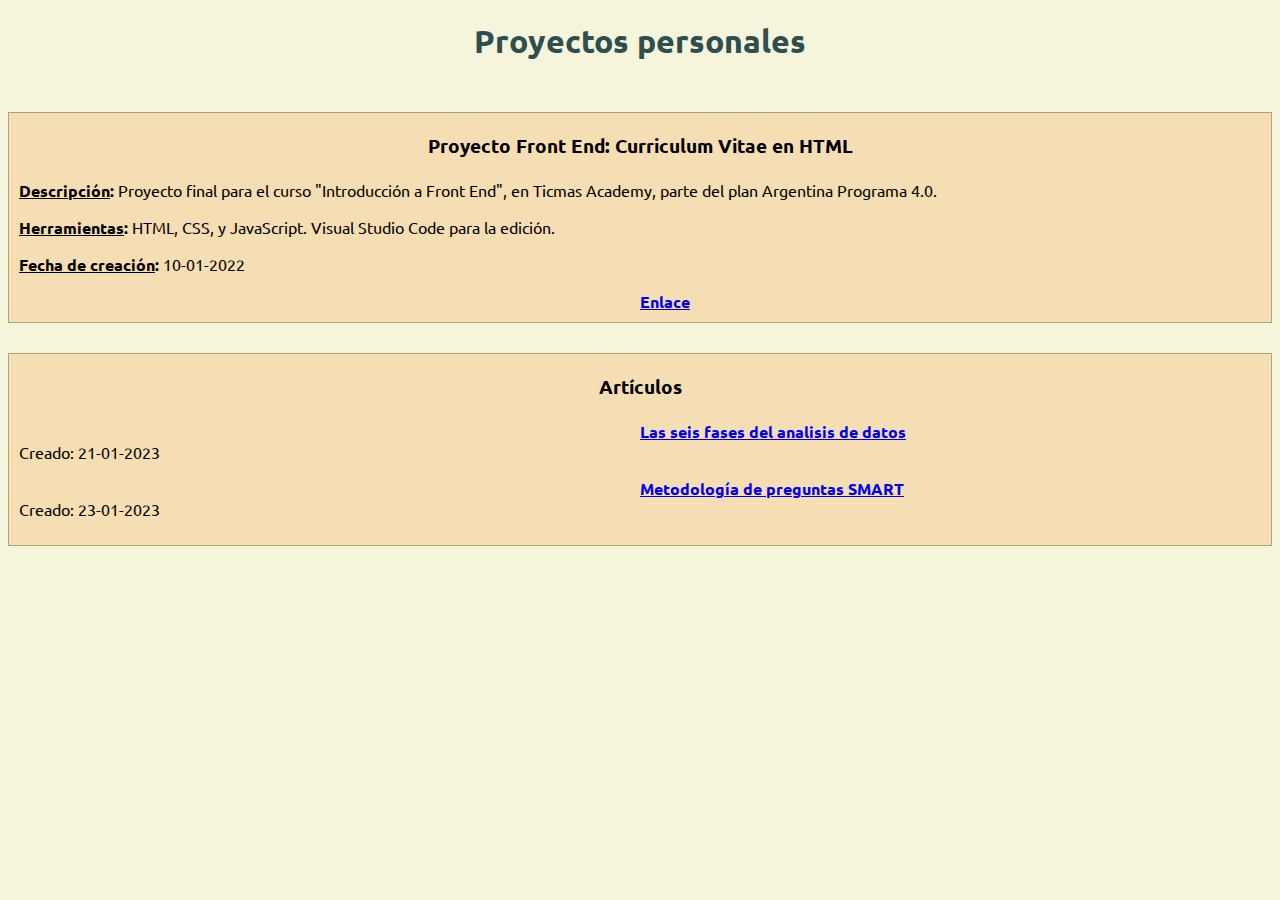
==== index.html @ 73de656f "creado hipervinculo en sitio web" ====
<!DOCTYPE html>
<html lang="es">
    <head>
        <meta charset="UTF-8">
        <meta http-equiv="X-UA-Compatible" content="IE=edge">
        <meta name="viewport" content="width=device-width, initial-scale=1.0">
        <title>Proyectos Emanuel</title>
        <link rel="stylesheet" href="estilo.css">
        <link rel="preconnect" href="https://fonts.googleapis.com">
        <link rel="preconnect" href="https://fonts.gstatic.com" crossorigin>
        <link href="https://fonts.googleapis.com/css2?family=Ubuntu&display=swap" rel="stylesheet">
        </head>
    <body>
        <h1>Proyectos personales</h1>
            <div class = "proyecto">
                <h3>Proyecto Front End: Curriculum Vitae en HTML</h3>
                <p><b><u>Descripción</u>: </b>Proyecto final para el curso "Introducción a Front End", en Ticmas Academy, parte del plan Argentina Programa 4.0.</p>
                <p><b><u>Herramientas</u>: </b>HTML, CSS, y JavaScript. Visual Studio Code para la edición.</p>
                <p><b><u>Fecha de creación</u>: </b>10-01-2022</p>

                <a class = "e_proyect" href="proyecto_final_integrador_front_end/curriculum_vitae.html"><b>Enlace</b></a>
            </div>
            <div class = "proyecto">
                <h3>Artículos</h3>
                <p class = "articulo"><a href="articulos/seisfases_analisisd.html"><u><b>Las seis fases del analisis de datos</u></b></a><br>
                Creado: 21-01-2023</p>
                <p class = "articulo"><a href="articulos/preguntas_SMART.html"><u><b>Metodología de preguntas SMART</u></b></a><br>
                Creado: 23-01-2023</p>
            </div>
    </body>
</html>
---- estilo.css ----
*{
    font-family: 'Ubuntu', sans-serif;
}
h1{
    color: darkslategray;
    text-align: center;
    margin-bottom: 50px;
}

h3{
    text-align: center;
    margin: 5px 5px 5px 5px;
    padding: 5px 5px 5px 5px;
}

body{
    background-color: beige;
}

a{
    left: 50%;
    position: relative;
}

.proyecto{
    padding: 10px 10px 10px 10px;
    border: 1px solid #a9a76f;    
    background-color: wheat;
    margin-bottom: 30px;
}
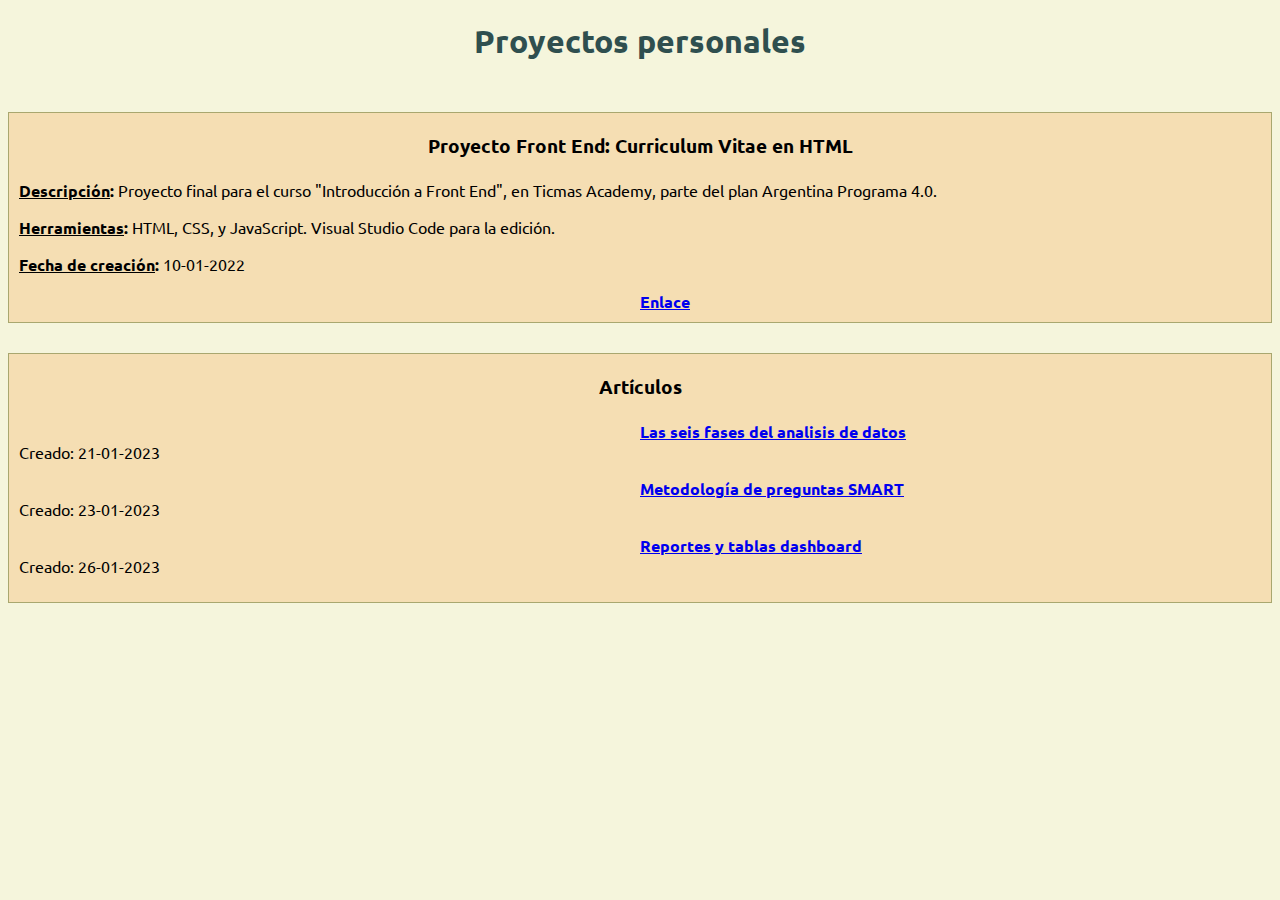
==== commit a4b1a76f: "agregado" ====
--- a/index.html
+++ b/index.html
@@ -22,10 +22,12 @@
             </div>
             <div class = "proyecto">
                 <h3>Artículos</h3>
-                <p class = "articulo"><a href="articulos/seisfases_analisisd.html"><u><b>Las seis fases del analisis de datos</u></b></a><br>
+                <p class = "articulo"><a href="articulos/seisfases_analisis_d.html"><u><b>Las seis fases del analisis de datos</u></b></a><br>
                 Creado: 21-01-2023</p>
                 <p class = "articulo"><a href="articulos/preguntas_SMART.html"><u><b>Metodología de preguntas SMART</u></b></a><br>
                 Creado: 23-01-2023</p>
+                <p class = "articulo"><a href="articulos/reports_y_dashboards.html"><u><b>Reportes y tablas dashboard</u></b></a><br>
+                Creado: 26-01-2023</p>
             </div>
     </body>
 </html>
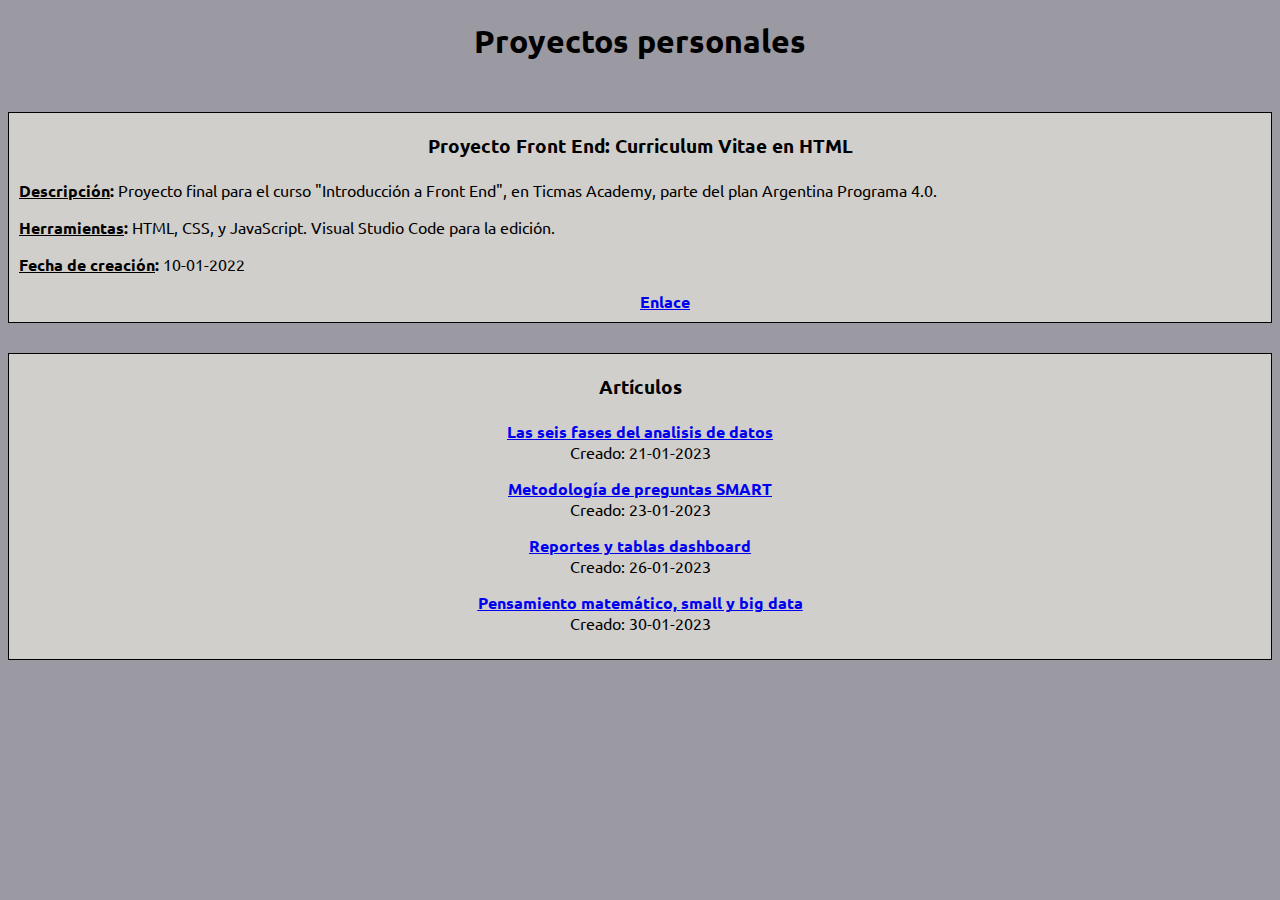
==== commit 706cf691: "Nuevo articulo y cambios menores de estilo" ====
--- a/index.html
+++ b/index.html
@@ -28,6 +28,8 @@
                 Creado: 23-01-2023</p>
                 <p class = "articulo"><a href="articulos/reports_y_dashboards.html"><u><b>Reportes y tablas dashboard</u></b></a><br>
                 Creado: 26-01-2023</p>
+                <p class = "articulo"><a href="articulos/small_y_big_data.html"><u><b>Pensamiento matemático, small y big data</u></b></a><br>
+                Creado: 30-01-2023</p>
             </div>
     </body>
 </html>
--- a/estilo.css
+++ b/estilo.css
@@ -2,7 +2,7 @@
     font-family: 'Ubuntu', sans-serif;
 }
 h1{
-    color: darkslategray;
+    color: #000000;
     text-align: center;
     margin-bottom: 50px;
 }
@@ -14,17 +14,20 @@
 }
 
 body{
-    background-color: beige;
+    background-color: #9b99a1;
 }
 
-a{
+.e_proyect{
     left: 50%;
     position: relative;
+}
+.articulo{
+    text-align: center;
 }
 
 .proyecto{
     padding: 10px 10px 10px 10px;
-    border: 1px solid #a9a76f;    
-    background-color: wheat;
+    border: 1px solid #000000;    
+    background-color: #d1cfcb;
     margin-bottom: 30px;
 }
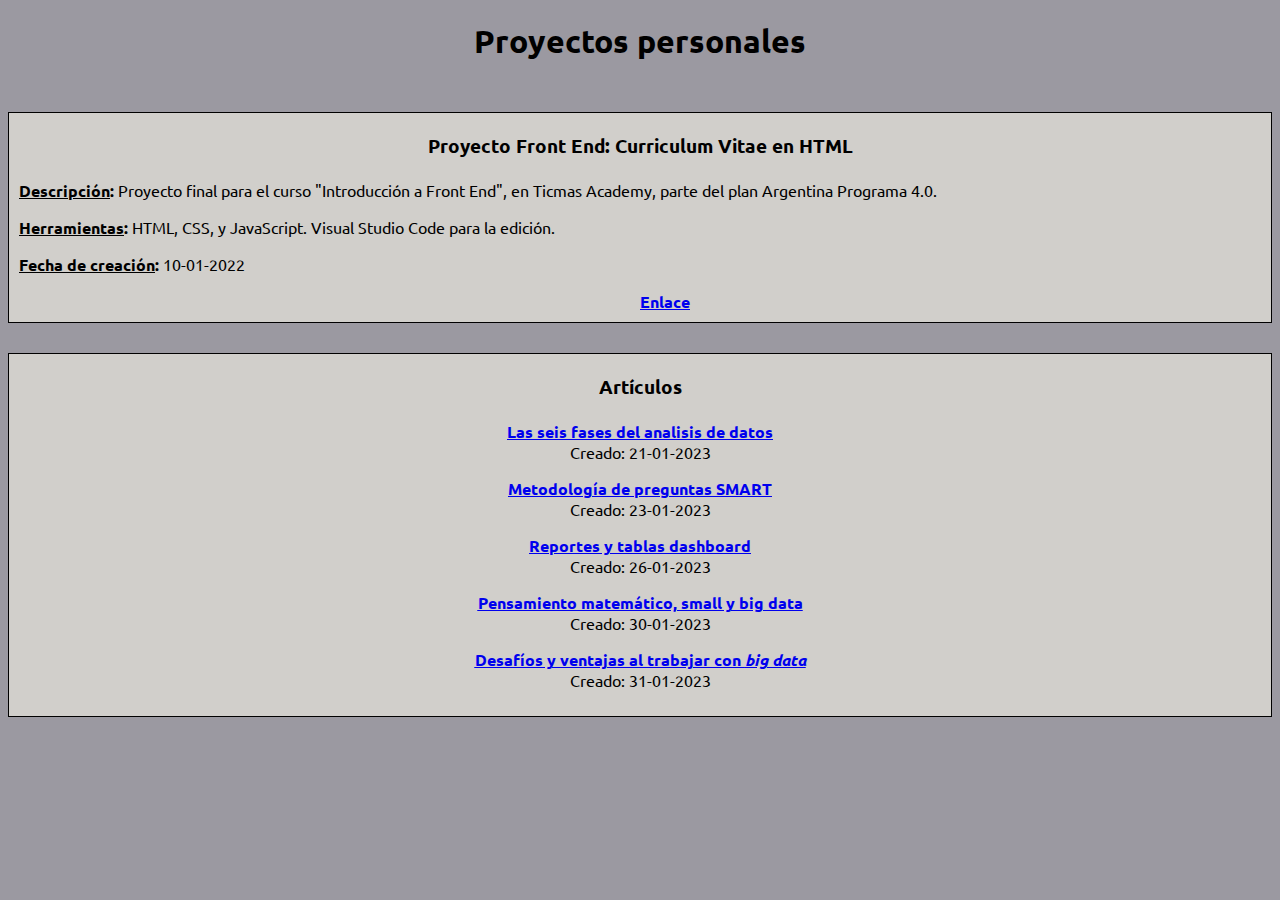
==== commit b3733531: "nuevo articulo agregado" ====
--- a/index.html
+++ b/index.html
@@ -30,6 +30,8 @@
                 Creado: 26-01-2023</p>
                 <p class = "articulo"><a href="articulos/small_y_big_data.html"><u><b>Pensamiento matemático, small y big data</u></b></a><br>
                 Creado: 30-01-2023</p>
+                <p class = "articulo"><a href="articulos/small_y_big_data.html"><u><b>Desafíos y ventajas al trabajar con <i>big data</i></u></b></a><br>
+                Creado: 31-01-2023</p>
             </div>
     </body>
 </html>
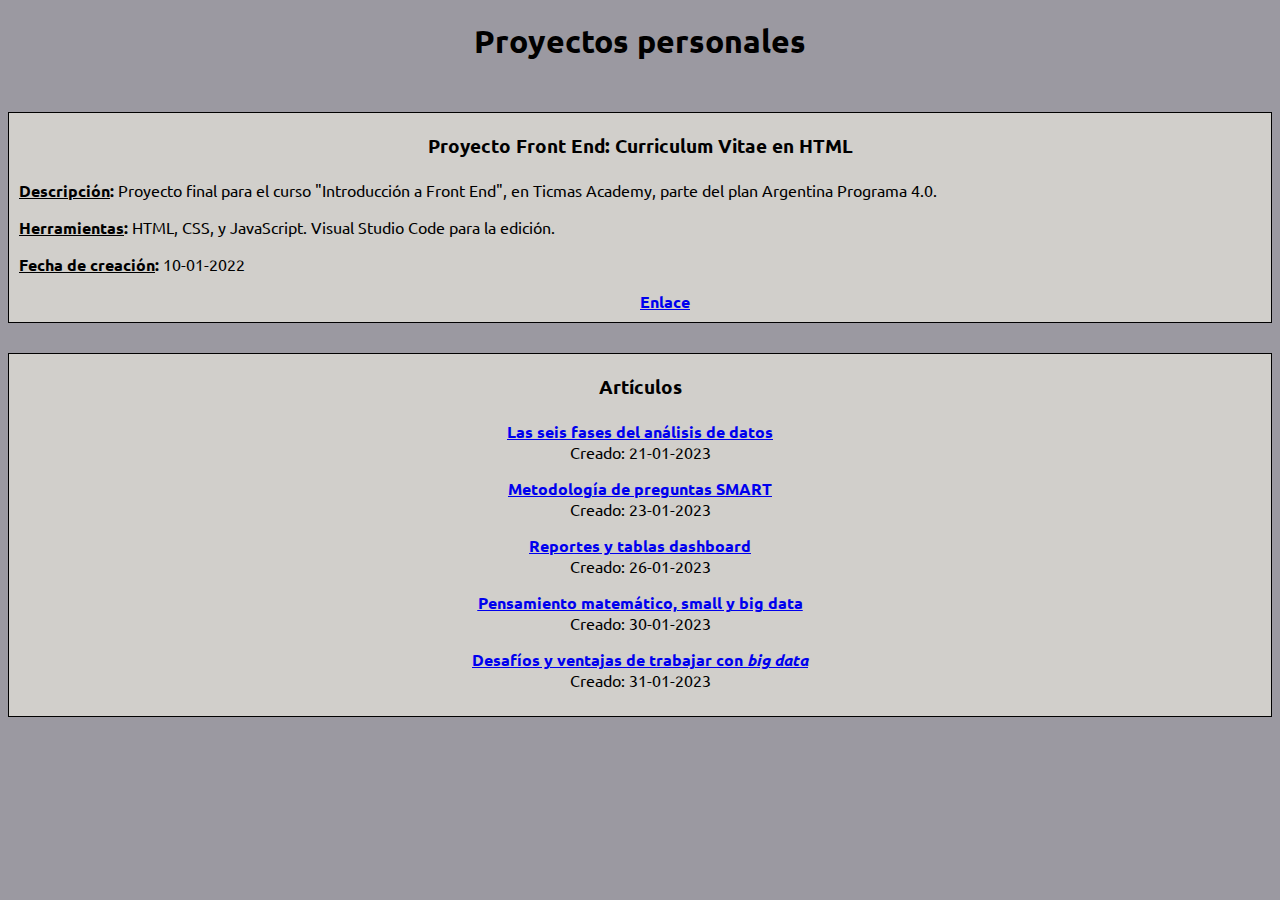
==== commit 06c85f0b: "Ortografia" ====
--- a/index.html
+++ b/index.html
@@ -22,7 +22,7 @@
             </div>
             <div class = "proyecto">
                 <h3>Artículos</h3>
-                <p class = "articulo"><a href="articulos/seisfases_analisis_d.html"><u><b>Las seis fases del analisis de datos</u></b></a><br>
+                <p class = "articulo"><a href="articulos/seisfases_analisis_d.html"><u><b>Las seis fases del análisis de datos</u></b></a><br>
                 Creado: 21-01-2023</p>
                 <p class = "articulo"><a href="articulos/preguntas_SMART.html"><u><b>Metodología de preguntas SMART</u></b></a><br>
                 Creado: 23-01-2023</p>
@@ -30,7 +30,7 @@
                 Creado: 26-01-2023</p>
                 <p class = "articulo"><a href="articulos/small_y_big_data.html"><u><b>Pensamiento matemático, small y big data</u></b></a><br>
                 Creado: 30-01-2023</p>
-                <p class = "articulo"><a href="articulos/small_y_big_data.html"><u><b>Desafíos y ventajas al trabajar con <i>big data</i></u></b></a><br>
+                <p class = "articulo"><a href="articulos/desafios_y_ventajas_big_data"><u><b>Desafíos y ventajas de trabajar con <i>big data</i></u></b></a><br>
                 Creado: 31-01-2023</p>
             </div>
     </body>
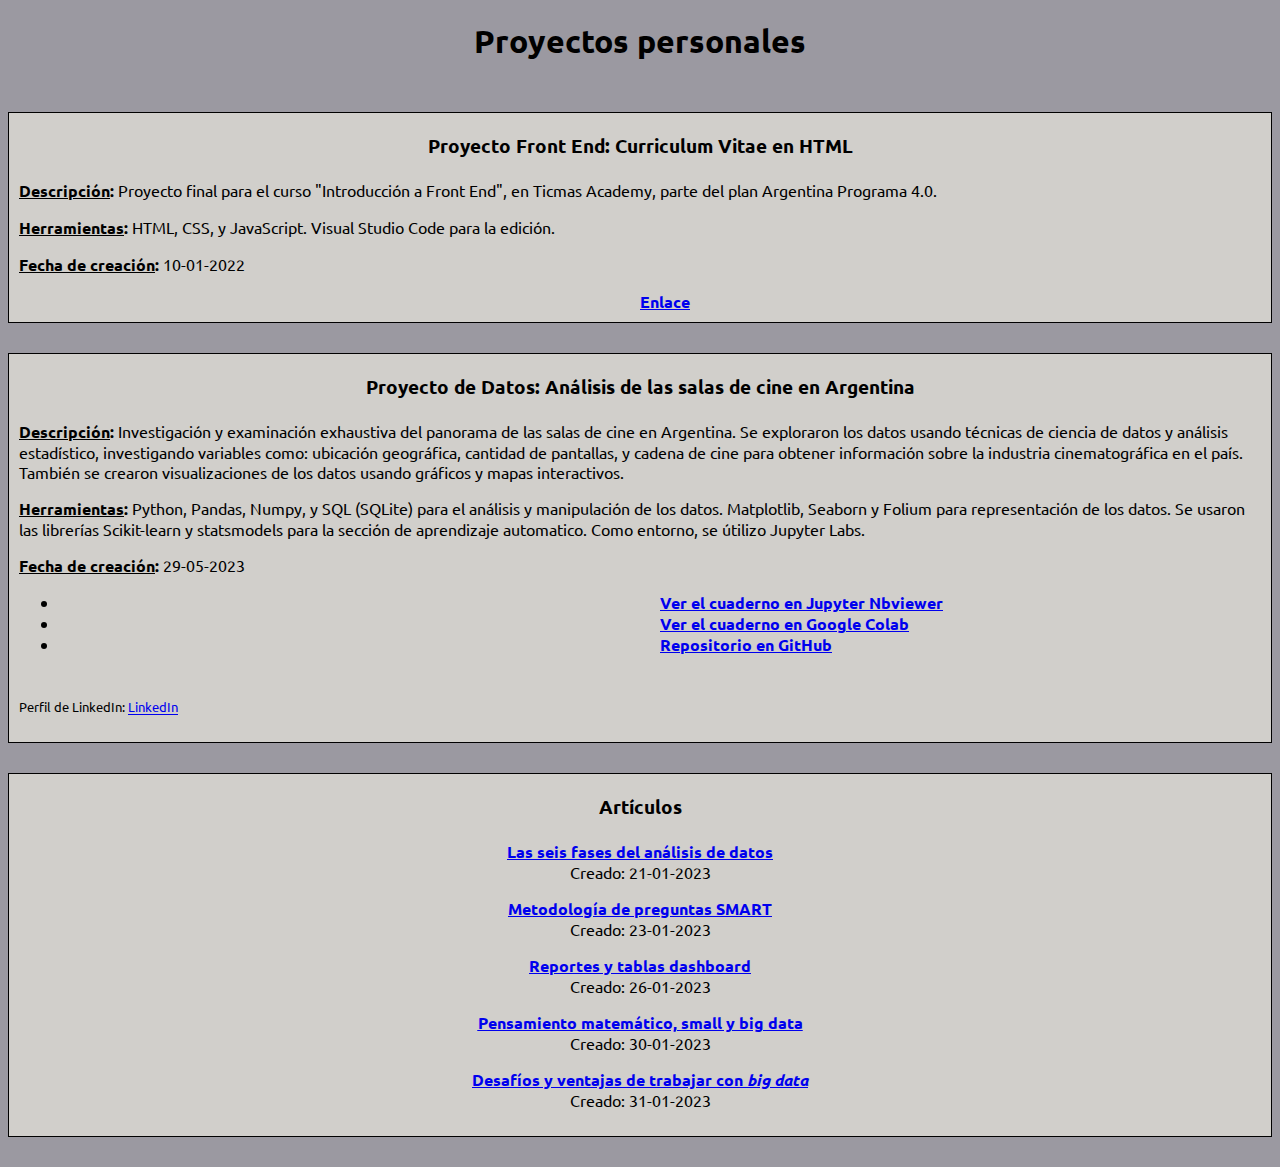
==== commit 11bebdd2: "Arreglado errores index.html" ====
--- a/index.html
+++ b/index.html
@@ -17,8 +17,26 @@
                 <p><b><u>Descripción</u>: </b>Proyecto final para el curso "Introducción a Front End", en Ticmas Academy, parte del plan Argentina Programa 4.0.</p>
                 <p><b><u>Herramientas</u>: </b>HTML, CSS, y JavaScript. Visual Studio Code para la edición.</p>
                 <p><b><u>Fecha de creación</u>: </b>10-01-2022</p>
-
                 <a class = "e_proyect" href="proyecto_final_integrador_front_end/curriculum_vitae.html"><b>Enlace</b></a>
+            </div>
+            <div class = "proyecto">
+                <h3>Proyecto de Datos: Análisis de las salas de cine en Argentina</h3>
+                <p><b><u>Descripción</u>: </b>Investigación y examinación exhaustiva del panorama de las salas de cine en Argentina.
+                     Se exploraron los datos usando técnicas de ciencia de datos y análisis estadístico, investigando variables como: ubicación geográfica, cantidad de pantallas, y cadena de cine para obtener información sobre la industria cinematográfica en el país.
+                     También se crearon visualizaciones de los datos usando gráficos y mapas interactivos.</p>
+                <p><b><u>Herramientas</u>: </b>Python, Pandas, Numpy, y SQL (SQLite) para el análisis y manipulación de los datos.
+                     Matplotlib, Seaborn y Folium para representación de los datos.
+                     Se usaron las librerías Scikit-learn y statsmodels para la sección de aprendizaje automatico.
+                     Como entorno, se útilizo Jupyter Labs.</p>
+                <p><b><u>Fecha de creación</u>: </b>29-05-2023</p>
+                <ul><li><a class = "e_proyect" href="https://nbviewer.org/github/emanuelbe1/proyectos_analisis_de_datos/blob/main/cines_en_Argentina/Cines_en_Argentina.ipynb">
+                    <b>Ver el cuaderno en Jupyter Nbviewer</b></a></li>
+                <li><a class = "e_proyect" href="https://colab.research.google.com/github/emanuelbe1/proyectos_analisis_de_datos/blob/main/cines_en_Argentina/Cines_en_Argentina.ipynb">
+                    <b>Ver el cuaderno en Google Colab</b></a></li>
+                <li><a class = "e_proyect" href="https://github.com/emanuelbe1/proyectos_analisis_de_datos/tree/f758baf2c8b17573d8e7fdb691c42b71c93ed5ff/cines_en_Argentina">
+                    <b>Repositorio en GitHub</b></a><br></li>
+                </ul><br>
+                <sub>Perfil de LinkedIn: <a href='https://www.linkedin.com/in/emanuelbe3/'>LinkedIn</a></sub></p>
             </div>
             <div class = "proyecto">
                 <h3>Artículos</h3>
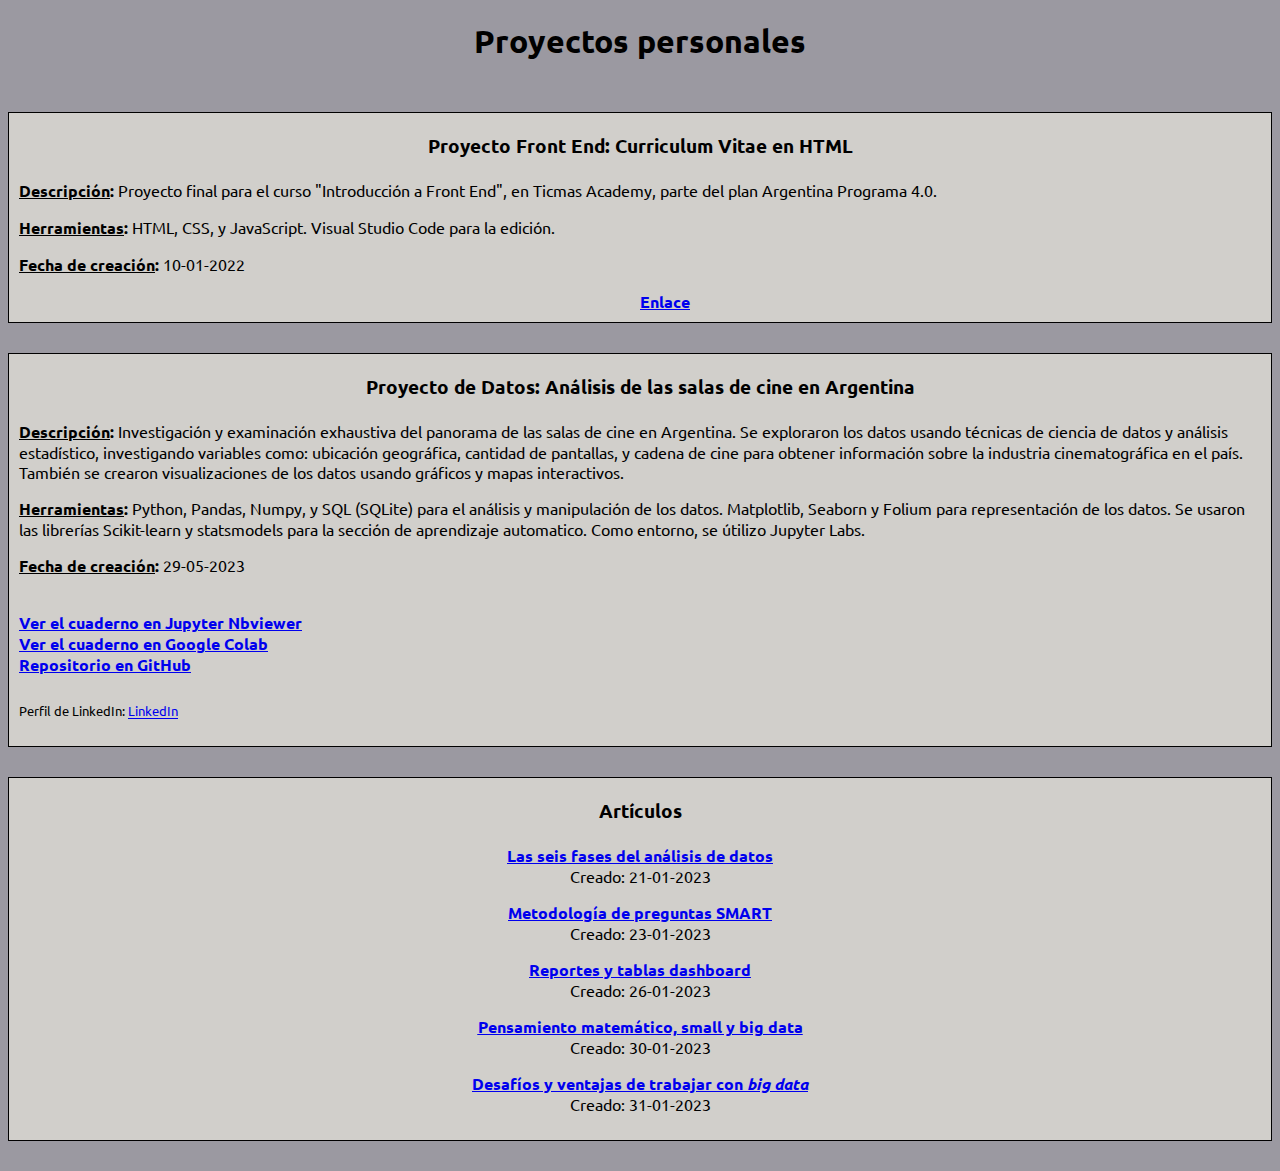
==== commit 6aa5bea0: "Arreglando error en los enlaces index.html" ====
--- a/index.html
+++ b/index.html
@@ -29,13 +29,15 @@
                      Se usaron las librerías Scikit-learn y statsmodels para la sección de aprendizaje automatico.
                      Como entorno, se útilizo Jupyter Labs.</p>
                 <p><b><u>Fecha de creación</u>: </b>29-05-2023</p>
-                <ul><li><a class = "e_proyect" href="https://nbviewer.org/github/emanuelbe1/proyectos_analisis_de_datos/blob/main/cines_en_Argentina/Cines_en_Argentina.ipynb">
-                    <b>Ver el cuaderno en Jupyter Nbviewer</b></a></li>
-                <li><a class = "e_proyect" href="https://colab.research.google.com/github/emanuelbe1/proyectos_analisis_de_datos/blob/main/cines_en_Argentina/Cines_en_Argentina.ipynb">
-                    <b>Ver el cuaderno en Google Colab</b></a></li>
-                <li><a class = "e_proyect" href="https://github.com/emanuelbe1/proyectos_analisis_de_datos/tree/f758baf2c8b17573d8e7fdb691c42b71c93ed5ff/cines_en_Argentina">
-                    <b>Repositorio en GitHub</b></a><br></li>
-                </ul><br>
+                <br>
+                <a href="https://nbviewer.org/github/emanuelbe1/proyectos_analisis_de_datos/blob/main/cines_en_Argentina/Cines_en_Argentina.ipynb">
+                    <b>Ver el cuaderno en Jupyter Nbviewer</b></a><br>
+                <a href="https://colab.research.google.com/github/emanuelbe1/proyectos_analisis_de_datos/blob/main/cines_en_Argentina/Cines_en_Argentina.ipynb">
+                    <b>Ver el cuaderno en Google Colab</b></a><br>
+                <a href="https://github.com/emanuelbe1/proyectos_analisis_de_datos/tree/f758baf2c8b17573d8e7fdb691c42b71c93ed5ff/cines_en_Argentina">
+                    <b>Repositorio en GitHub</b></a><br>
+                
+                <br>
                 <sub>Perfil de LinkedIn: <a href='https://www.linkedin.com/in/emanuelbe3/'>LinkedIn</a></sub></p>
             </div>
             <div class = "proyecto">
